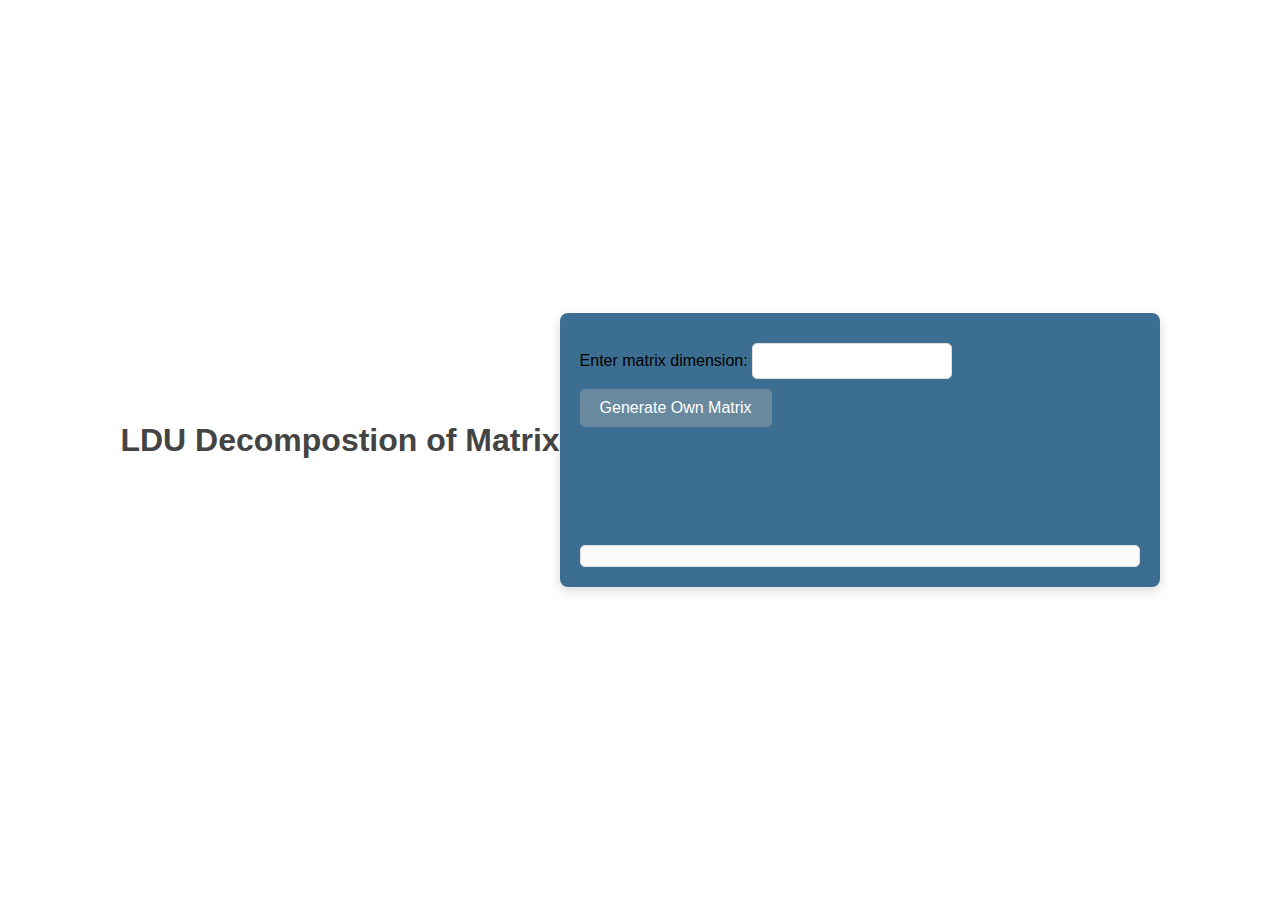
==== index.html @ 74ccfb77 "fix some minner issue" ====
<!DOCTYPE html>
<html lang="en">

    <head>
        <meta charset="UTF-8">
        <meta name="viewport" content="width=device-width, initial-scale=1.0">
        <title>LDU Factoristion Calculator</title>
        <link rel="stylesheet" href="style.css">
        <script src="script.js"></script>
    </head>
    
    <body>
        <header>
            <h1> LDU Decompostion of Matrix </h1>
        </header>
        
        <main>
            <div id="maine_div">
                <label class="go" for="dimension">Enter matrix dimension:</label>
                <input  type="number" id="dimension" min="1" required><br>
                <button class="go" onclick="generateMatrixInputs()">Generate Own Matrix</button>
                
                <!-- Container for the matrix input fields -->
                <div id="matrixInputContainer"></div>
    
                <!-- Button to display the matrix after it has been generated -->
                <button onclick="displayMatrix();" style="display:none;" id="showMatrixBtn">Show Matrix</button>            
            </div>
            
            <div id="Lu_div">
                <!-- Decompose button and matrix display -->
                <button id="Decompose", onclick="calculateLU()" style="display: none;">Decompose</button>
                <br>
                <!-- Message that shows before displaying matrix -->
                <p style="display: none;" id="line">Your given matrix is:-</p>
    
                <!-- Placeholder for showing the matrix -->
                <div id="matrixContainer"></div>
    
                <!-- Placeholder for the LU decomposition result -->
                <div id="resultContainer" class="matrix-container"></div>
            </div>
        </main>
    </body>

</html>
---- style.css ----
* {
    margin: 0;
    padding: 0;
    box-sizing: border-box;
    font-family: Arial, sans-serif;
}

body {
    
    display: flex;
    align-items: center;
    justify-content: center;
    min-height: 100vh;
    background-image:url('https://img.lovepik.com/background/20211020/large/lovepik-simple-block-science-and-technology-line-background-image_400063629.jpg');
    size-adjust: cover;
}

table, td {
    border: 1px solid black;
    border-collapse: collapse;
    padding: 5px;
    text-align: center;
}
input[type="number"] {
    width: 60px;
}
.matrix-container {
    margin-top: 20px;
}

header {
    text-align: center;
    margin-bottom: 20px;
}

header h1 {
    color: #444;
    font-size: 2rem;
    font-weight: 700;
}

/* Main container styling */
main {
    width: 90%;
    max-width: 600px;
    background-color: #3c6e91;
    padding: 20px;
    box-shadow: 0 4px 12px rgba(0, 0, 0, 0.15);
    border-radius: 8px;
}

/* Input and button styling */
#main_div {
    margin-bottom: 20px;
    text-align: center;
}

#main_div label {
    font-size: 1.1rem;
    color: #555;
    margin-bottom: 10px;
    display: block;
}

input[type="number"] {
    padding: 8px;
    margin-top: 10px;
    font-size: 1rem;
    width: 100%;
    max-width: 200px;
    border: 1px solid #ddd;
    border-radius: 5px;
    outline: none;
    transition: border-color 0.3s ease;
}

input[type="number"]:focus {
    border-color: #9bb4c5;
}

button {
    padding: 10px 20px;
    font-size: 1rem;
    color: #fff;
    background-color: #69899f;
    border: none;
    border-radius: 5px;
    cursor: pointer;
    transition: background-color 0.3s ease;
    margin-top: 10px;
}

button:hover {
    background-color: #6fbbc0;
}

button:disabled {
    background-color: #bbb;
    cursor: not-allowed;
}

.go {
    margin-top: 10px;
}

/* Matrix and result container styling */
#matrixInputContainer, #matrixContainer, #resultContainer {
    margin-top: 20px;
    padding: 10px;
}

.matrix-container {
    margin-top: 20px;
    background-color: #fafafa;
    padding: 10px;
    border: 1px solid #ddd;
    border-radius: 5px;
}

/* Result text styling */
#line {
    font-size: 1.1rem;
    font-weight: bold;
    color: #333;
    text-align: center;
    margin-top: 20px;
}

#Lu_div {
    text-align: center;
}

#gao{
    color: blue;
}
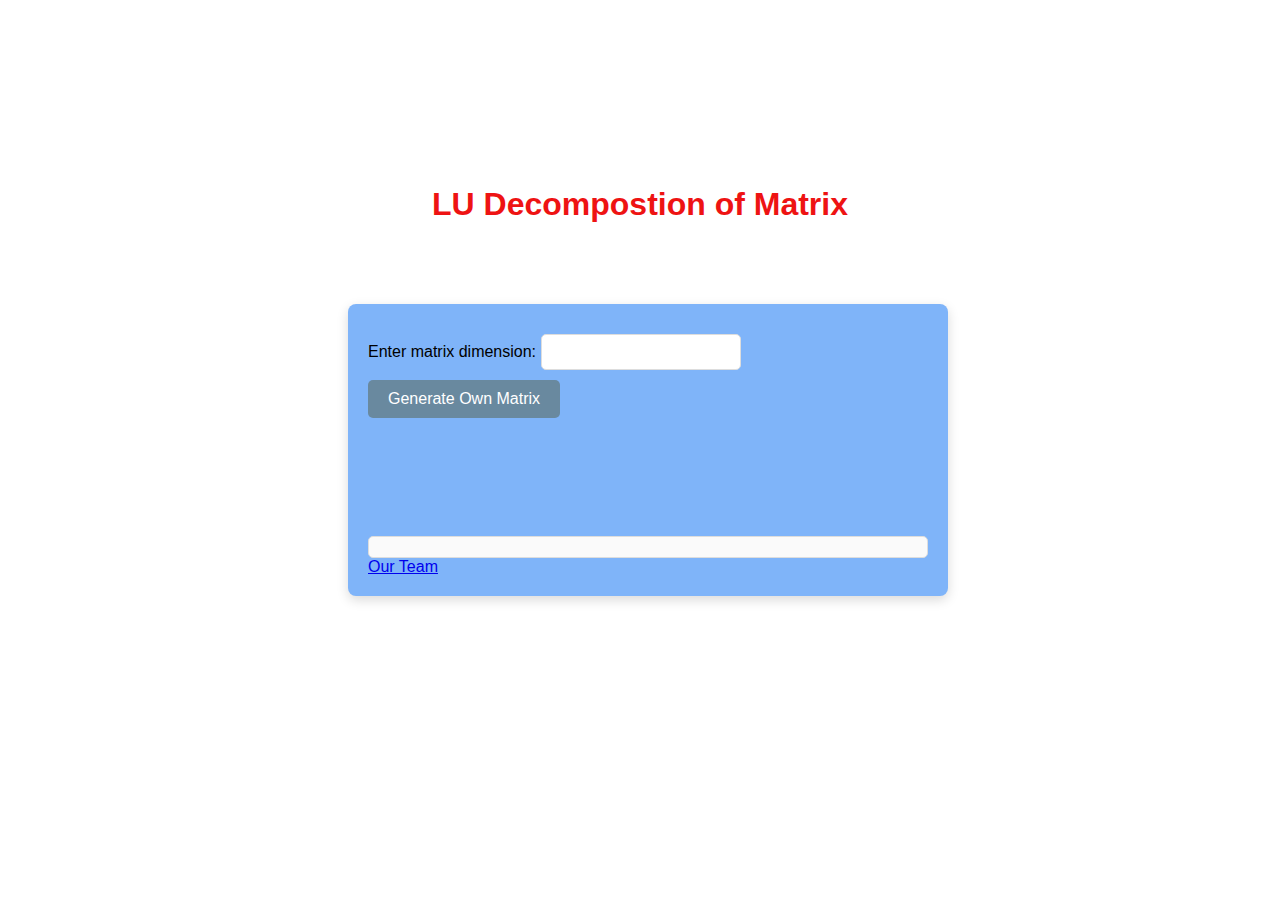
==== commit 9732096b: "add our team section" ====
--- a/index.html
+++ b/index.html
@@ -1,46 +1,51 @@
 <!DOCTYPE html>
 <html lang="en">
 
-    <head>
-        <meta charset="UTF-8">
-        <meta name="viewport" content="width=device-width, initial-scale=1.0">
-        <title>LDU Factoristion Calculator</title>
-        <link rel="stylesheet" href="style.css">
-        <script src="script.js"></script>
-    </head>
+<head>
+    <meta charset="UTF-8">
+    <meta name="viewport" content="width=device-width, initial-scale=1.0">
+    <title>LU Factoristion Calculator</title>
+    <link rel="stylesheet" href="style.css">
+    <script src="script.js"></script>
+</head>
+
+<body>
+    <header>
+        <h1> LU Decompostion of Matrix </h1>
+
+    </header>
+    <main>
+        <div id="maine_div">
+            <label class="go" for="dimension">Enter matrix dimension:</label>
+            <input  type="number" id="dimension" min="1" required><br>
+            <!-- <button class="go" onclick="generateMatrix()">Generate Matrix</button> -->
+            <button class="go" onclick="generateMatrixInputs()">Generate Own Matrix</button>
+            
+            
+            <div id="matrixInputContainer"></div>
+            <button onclick="displayMatrix();" style="display:none;" id="showMatrixBtn">Show Matrix</button>
+            
+
+        </div>
+        <div id="Lu_div">
+            <button id="Decompose", onclick="calculateLU()" style="display: none;">Decompose</button>
+            <br><p style="display: none;" id="line">Your given matrix is:-</p>
+            <div id="matrixContainer"></div>
+            <div id="resultContainer" class="matrix-container"></div>
+        </div>
+        <footer>
+            <div>
+                <a href="intro.html">Our Team</a>
+            </div>
+        </footer>
+        
+        
+        
+
     
-    <body>
-        <header>
-            <h1> LDU Decompostion of Matrix </h1>
-        </header>
-        
-        <main>
-            <div id="maine_div">
-                <label class="go" for="dimension">Enter matrix dimension:</label>
-                <input  type="number" id="dimension" min="1" required><br>
-                <button class="go" onclick="generateMatrixInputs()">Generate Own Matrix</button>
-                
-                <!-- Container for the matrix input fields -->
-                <div id="matrixInputContainer"></div>
-    
-                <!-- Button to display the matrix after it has been generated -->
-                <button onclick="displayMatrix();" style="display:none;" id="showMatrixBtn">Show Matrix</button>            
-            </div>
-            
-            <div id="Lu_div">
-                <!-- Decompose button and matrix display -->
-                <button id="Decompose", onclick="calculateLU()" style="display: none;">Decompose</button>
-                <br>
-                <!-- Message that shows before displaying matrix -->
-                <p style="display: none;" id="line">Your given matrix is:-</p>
-    
-                <!-- Placeholder for showing the matrix -->
-                <div id="matrixContainer"></div>
-    
-                <!-- Placeholder for the LU decomposition result -->
-                <div id="resultContainer" class="matrix-container"></div>
-            </div>
-        </main>
-    </body>
 
-</html>
+    </main>
+
+</body>
+
+</html>--- a/style.css
+++ b/style.css
@@ -1,4 +1,3 @@
-
 * {
     margin: 0;
     padding: 0;
@@ -7,26 +6,12 @@
 }
 
 body {
-    
     display: flex;
     align-items: center;
     justify-content: center;
     min-height: 100vh;
-    background-image:url('https://img.lovepik.com/background/20211020/large/lovepik-simple-block-science-and-technology-line-background-image_400063629.jpg');
+    background-image:url('https://cdn.pixabay.com/photo/2017/10/18/10/21/blue-2863550_1280.png');
     size-adjust: cover;
-}
-
-table, td {
-    border: 1px solid black;
-    border-collapse: collapse;
-    padding: 5px;
-    text-align: center;
-}
-input[type="number"] {
-    width: 60px;
-}
-.matrix-container {
-    margin-top: 20px;
 }
 
 header {
@@ -35,22 +20,27 @@
 }
 
 header h1 {
-    color: #444;
+    position: relative;
+    bottom: 236px;
+    left: 300px;
+    color: #ee1313;
     font-size: 2rem;
     font-weight: 700;
 }
 
-/* Main container styling */
+
 main {
+    position: relative;
+    right: 200px;
     width: 90%;
     max-width: 600px;
-    background-color: #3c6e91;
+    background-color: #7fb4f9;
     padding: 20px;
     box-shadow: 0 4px 12px rgba(0, 0, 0, 0.15);
     border-radius: 8px;
 }
 
-/* Input and button styling */
+
 #main_div {
     margin-bottom: 20px;
     text-align: center;
@@ -104,7 +94,6 @@
     margin-top: 10px;
 }
 
-/* Matrix and result container styling */
 #matrixInputContainer, #matrixContainer, #resultContainer {
     margin-top: 20px;
     padding: 10px;
@@ -118,7 +107,6 @@
     border-radius: 5px;
 }
 
-/* Result text styling */
 #line {
     font-size: 1.1rem;
     font-weight: bold;
@@ -131,6 +119,16 @@
     text-align: center;
 }
 
-#gao{
-    color: blue;
-}+@media (max-width: 600px) {
+    main {
+        padding: 15px;
+    }
+
+    header h1 {
+        font-size: 1.8rem;
+    }
+
+    input[type="number"] {
+        width: 90%;
+    }
+}
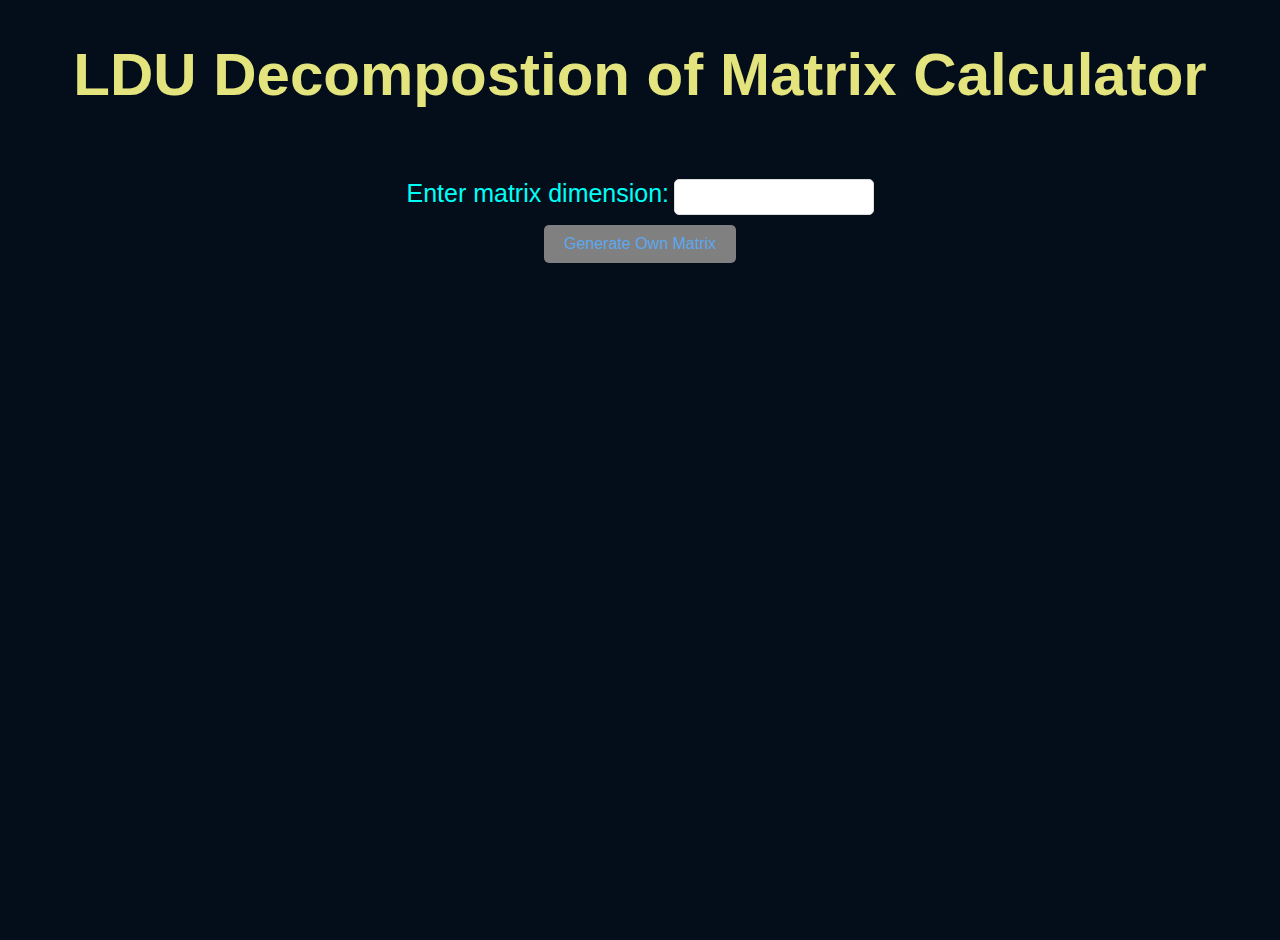
==== commit 2e3e698e: "update css" ====
--- a/index.html
+++ b/index.html
@@ -4,40 +4,33 @@
 <head>
     <meta charset="UTF-8">
     <meta name="viewport" content="width=device-width, initial-scale=1.0">
-    <title>LU Factoristion Calculator</title>
+    <title>LDU Factoristion Calculator</title>
     <link rel="stylesheet" href="style.css">
     <script src="script.js"></script>
 </head>
 
 <body>
-    <header>
-        <h1> LU Decompostion of Matrix </h1>
-
+    <header id="head">
+        <h1> LDU Decompostion of Matrix Calculator </h1>
     </header>
     <main>
-        <div id="maine_div">
-            <label class="go" for="dimension">Enter matrix dimension:</label>
+        <div id="main_div">
+            <label  for="dimension">Enter matrix dimension:</label>
             <input  type="number" id="dimension" min="1" required><br>
-            <!-- <button class="go" onclick="generateMatrix()">Generate Matrix</button> -->
-            <button class="go" onclick="generateMatrixInputs()">Generate Own Matrix</button>
+            <button class="button" onclick="generateMatrixInputs()">Generate Own Matrix</button>
             
             
             <div id="matrixInputContainer"></div>
-            <button onclick="displayMatrix();" style="display:none;" id="showMatrixBtn">Show Matrix</button>
+            <button onclick="displayMatrix();" class="button" style="display:none;" id="showMatrixBtn">Show Matrix</button>
             
 
         </div>
-        <div id="Lu_div">
-            <button id="Decompose", onclick="calculateLU()" style="display: none;">Decompose</button>
+        <div id="main_div">
+            <button class="button" id="Decompose", onclick="calculateLU()" style="display: none;">Decompose</button>
             <br><p style="display: none;" id="line">Your given matrix is:-</p>
             <div id="matrixContainer"></div>
-            <div id="resultContainer" class="matrix-container"></div>
+            <div id="result" class="matrix-container"></div>
         </div>
-        <footer>
-            <div>
-                <a href="intro.html">Our Team</a>
-            </div>
-        </footer>
         
         
         
@@ -48,4 +41,4 @@
 
 </body>
 
-</html>+</html>
--- a/style.css
+++ b/style.css
@@ -1,3 +1,4 @@
+
 * {
     margin: 0;
     padding: 0;
@@ -6,51 +7,18 @@
 }
 
 body {
-    display: flex;
-    align-items: center;
-    justify-content: center;
+    background-color: #040d1a;
     min-height: 100vh;
-    background-image:url('https://cdn.pixabay.com/photo/2017/10/18/10/21/blue-2863550_1280.png');
-    size-adjust: cover;
 }
 
-header {
-    text-align: center;
-    margin-bottom: 20px;
-}
-
-header h1 {
-    position: relative;
-    bottom: 236px;
-    left: 300px;
-    color: #ee1313;
-    font-size: 2rem;
-    font-weight: 700;
-}
-
-
-main {
-    position: relative;
-    right: 200px;
-    width: 90%;
-    max-width: 600px;
-    background-color: #7fb4f9;
-    padding: 20px;
-    box-shadow: 0 4px 12px rgba(0, 0, 0, 0.15);
-    border-radius: 8px;
-}
-
-
-#main_div {
-    margin-bottom: 20px;
+table, td {
+    border: 1px solid black;
+    border-collapse: collapse;
+    padding: 5px;
     text-align: center;
 }
-
-#main_div label {
-    font-size: 1.1rem;
-    color: #555;
-    margin-bottom: 10px;
-    display: block;
+input[type="number"] {
+    width: 60px;
 }
 
 input[type="number"] {
@@ -69,11 +37,62 @@
     border-color: #9bb4c5;
 }
 
-button {
+#head{
+    margin: 40px;
+
+}
+#head h1{
+    text-align: center;
+    color: rgb(228, 228, 126);
+    position: relative;
+    font-size: 60px;
+    
+    
+}
+
+/* .matrix-container {
+    margin-top: 20px;
+}
+
+header {
+    text-align: center;
+    margin-bottom: 20px;
+}
+
+header h1 {
+    color: #444;
+    font-size: 2rem;
+    font-weight: 700;
+} */
+
+/* Main container styling */
+ main {
+    margin: auto;
+
+    padding: 20px;
+    
+}
+
+/* Input and button styling */
+#main_div {
+    /* background-color: red; */
+    margin: auto;
+    text-align: center;
+}
+
+#main_div label {
+    font-size: 25px;
+    color: #00fff7;
+    margin-bottom: 10px;
+}
+
+
+
+.button {
     padding: 10px 20px;
     font-size: 1rem;
-    color: #fff;
-    background-color: #69899f;
+    color: #5ca8ef;
+    background-color: grey;
     border: none;
     border-radius: 5px;
     cursor: pointer;
@@ -94,19 +113,21 @@
     margin-top: 10px;
 }
 
-#matrixInputContainer, #matrixContainer, #resultContainer {
+/* Matrix and result container styling */
+/* #matrixInputContainer, #matrixContainer, #result {
     margin-top: 20px;
     padding: 10px;
-}
+} */
 
-.matrix-container {
+/* .matrix-container {
     margin-top: 20px;
     background-color: #fafafa;
     padding: 10px;
     border: 1px solid #ddd;
     border-radius: 5px;
-}
+} */
 
+/* Result text styling */
 #line {
     font-size: 1.1rem;
     font-weight: bold;
@@ -115,20 +136,3 @@
     margin-top: 20px;
 }
 
-#Lu_div {
-    text-align: center;
-}
-
-@media (max-width: 600px) {
-    main {
-        padding: 15px;
-    }
-
-    header h1 {
-        font-size: 1.8rem;
-    }
-
-    input[type="number"] {
-        width: 90%;
-    }
-}
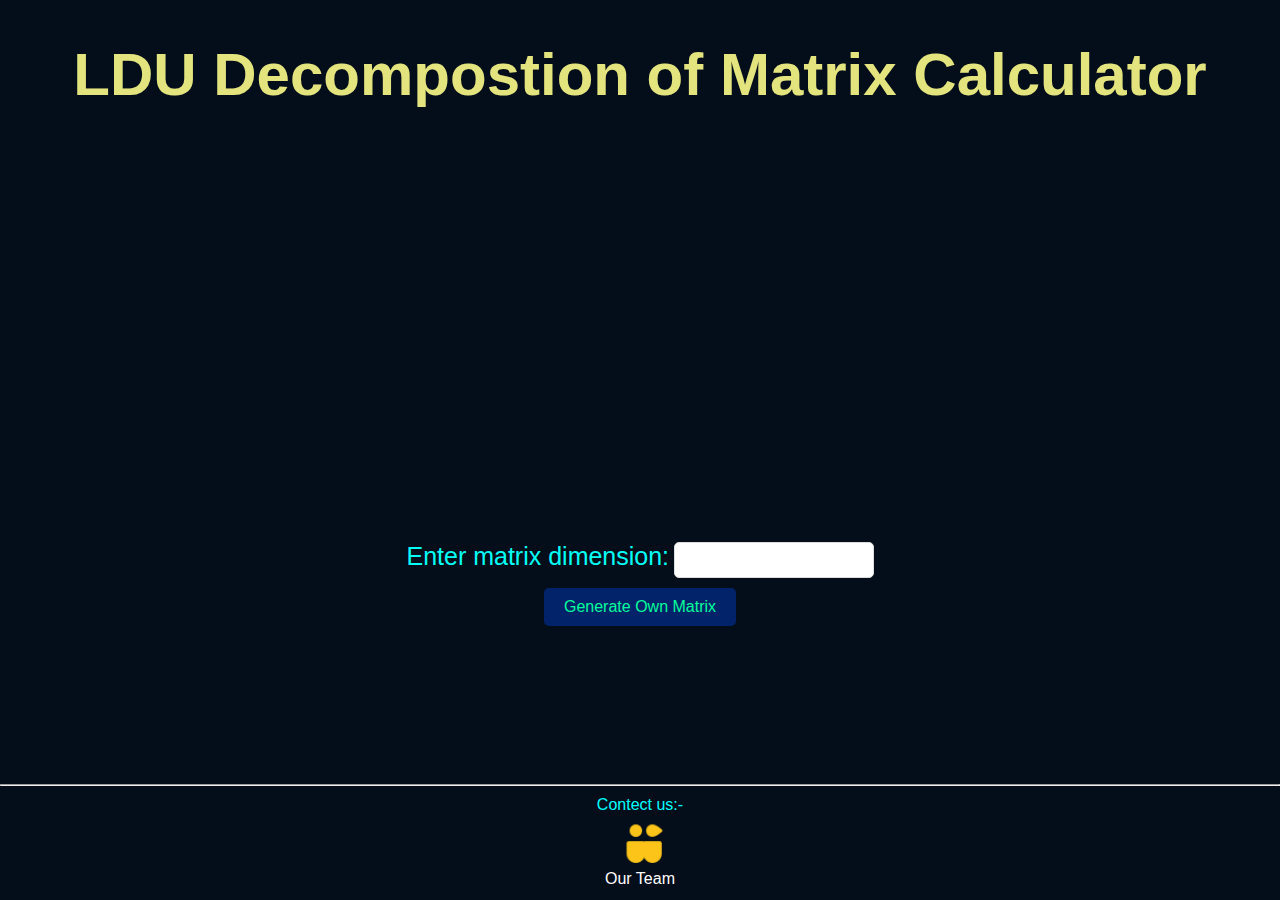
==== commit 6b5e5a7b: "finall version of html and java and also new our team section add by Rohit" ====
--- a/index.html
+++ b/index.html
@@ -14,6 +14,7 @@
         <h1> LDU Decompostion of Matrix Calculator </h1>
     </header>
     <main>
+        
         <div id="main_div">
             <label  for="dimension">Enter matrix dimension:</label>
             <input  type="number" id="dimension" min="1" required><br>
@@ -27,17 +28,23 @@
         </div>
         <div id="main_div">
             <button class="button" id="Decompose", onclick="calculateLU()" style="display: none;">Decompose</button>
-            <br><p style="display: none;" id="line">Your given matrix is:-</p>
+            <br><p  id="line">Your given matrix "A" is :-</p>
             <div id="matrixContainer"></div>
             <div id="result" class="matrix-container"></div>
         </div>
         
-        
-        
 
-    
 
     </main>
+    <hr>
+    <footer class="footer">
+        <div class="our" >
+            Contect us:-</p>
+            <a href="intro.html" id="team" ><img src="icons8-team-48.png" height="50" alt="our team">
+            </a>
+            <p style="color: white; padding: 2px ;">Our Team</p>
+        </div>
+    </footer>
 
 </body>
 
--- a/style.css
+++ b/style.css
@@ -1,4 +1,3 @@
-
 * {
     margin: 0;
     padding: 0;
@@ -7,16 +6,28 @@
 }
 
 body {
+    display: grid;
+    grid-template-rows: 1fr auto;
     background-color: #040d1a;
     min-height: 100vh;
+
+
 }
 
-table, td {
-    border: 1px solid black;
+table {
+    margin: auto;
+    padding: 20px;
+}
+
+table,
+td {
+    color: aqua;
+    border: 1px solid white;
     border-collapse: collapse;
     padding: 5px;
     text-align: center;
 }
+
 input[type="number"] {
     width: 60px;
 }
@@ -37,45 +48,28 @@
     border-color: #9bb4c5;
 }
 
-#head{
+#head {
     margin: 40px;
 
 }
-#head h1{
+
+#head h1 {
     text-align: center;
     color: rgb(228, 228, 126);
     position: relative;
     font-size: 60px;
-    
-    
+
+
 }
 
-/* .matrix-container {
-    margin-top: 20px;
+
+main {
+    margin: auto;
+    padding: 20px;
+
 }
 
-header {
-    text-align: center;
-    margin-bottom: 20px;
-}
-
-header h1 {
-    color: #444;
-    font-size: 2rem;
-    font-weight: 700;
-} */
-
-/* Main container styling */
- main {
-    margin: auto;
-
-    padding: 20px;
-    
-}
-
-/* Input and button styling */
 #main_div {
-    /* background-color: red; */
     margin: auto;
     text-align: center;
 }
@@ -91,8 +85,8 @@
 .button {
     padding: 10px 20px;
     font-size: 1rem;
-    color: #5ca8ef;
-    background-color: grey;
+    color: #00fc9b;
+    background-color: rgb(2, 35, 106);
     border: none;
     border-radius: 5px;
     cursor: pointer;
@@ -101,11 +95,13 @@
 }
 
 button:hover {
-    background-color: #6fbbc0;
+    color: white;
+    background-color: #fc0101;
 }
 
 button:disabled {
     background-color: #bbb;
+
     cursor: not-allowed;
 }
 
@@ -113,26 +109,40 @@
     margin-top: 10px;
 }
 
-/* Matrix and result container styling */
-/* #matrixInputContainer, #matrixContainer, #result {
+
+#matrixInputContainer,
+#matrixContainer,
+#result {
     margin-top: 20px;
     padding: 10px;
-} */
+}
 
-/* .matrix-container {
+.matrix-container {
     margin-top: 20px;
-    background-color: #fafafa;
-    padding: 10px;
-    border: 1px solid #ddd;
+    background-color: #040d1a;
+    padding: 20px;
+    color: rgb(5, 238, 255);
+
     border-radius: 5px;
-} */
+}
 
-/* Result text styling */
+
+.matrix-container h3 {
+    padding: 30px;
+}
+
 #line {
+    padding: 20px;
+    display: none;
     font-size: 1.1rem;
     font-weight: bold;
-    color: #333;
+    color: aqua;
     text-align: center;
     margin-top: 20px;
 }
 
+.footer {
+    color: aqua;
+    text-align: center;
+    padding: 10px;
+}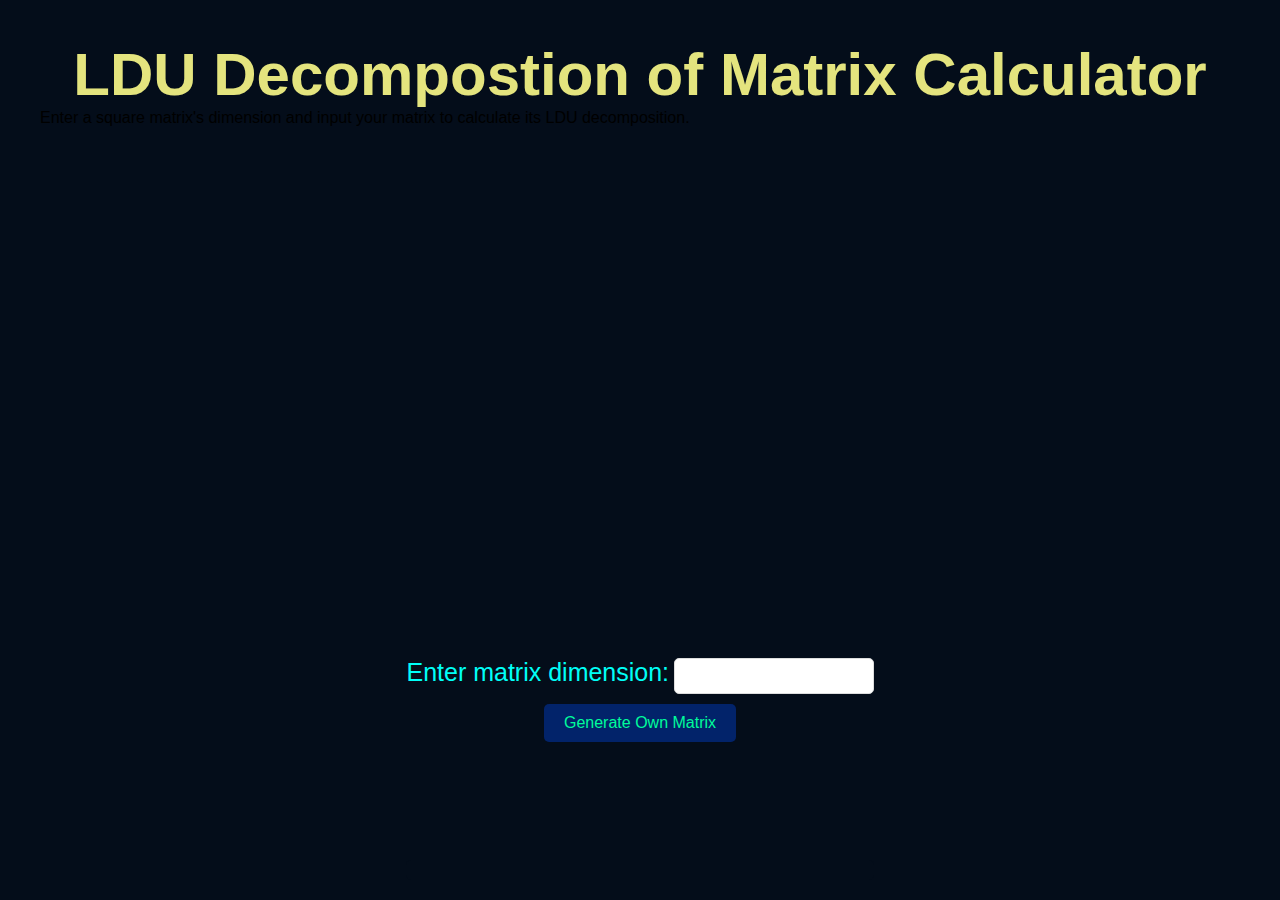
==== commit 61bbbedb: "Added some comment syntax" ====
--- a/index.html
+++ b/index.html
@@ -10,42 +10,43 @@
 </head>
 
 <body>
+    <!-- Header Section -->
     <header id="head">
         <h1> LDU Decompostion of Matrix Calculator </h1>
+        <!-- Brief instructions for the user -->
+        <p>Enter a square matrix's dimension and input your matrix to calculate its LDU decomposition.</p>
     </header>
+    
     <main>
-        
+        <!-- Main content section for matrix input -->
         <div id="main_div">
+            <!-- Label and input field for matrix dimension -->
             <label  for="dimension">Enter matrix dimension:</label>
             <input  type="number" id="dimension" min="1" required><br>
+            <!-- Button to generate matrix input fields -->
             <button class="button" onclick="generateMatrixInputs()">Generate Own Matrix</button>
             
-            
+            <!-- Container where matrix inputs will be dynamically generated -->
             <div id="matrixInputContainer"></div>
+
+            <!-- Button to show the matrix (hidden initially) -->
             <button onclick="displayMatrix();" class="button" style="display:none;" id="showMatrixBtn">Show Matrix</button>
-            
+        </div>
 
-        </div>
+        <!-- Section for displaying matrix and results -->
         <div id="main_div">
+            <!-- Button to start decomposition process (hidden initially) -->
             <button class="button" id="Decompose", onclick="calculateLU()" style="display: none;">Decompose</button>
-            <br><p  id="line">Your given matrix "A" is :-</p>
+            <br>
+            <!-- Section displaying the matrix -->
+            <p style="display: none;" id="line">Your given matrix is:-</p>
+
+            <!-- Container where the matrix will be displayed -->
             <div id="matrixContainer"></div>
+            <!-- Container for the decomposition results -->
             <div id="result" class="matrix-container"></div>
         </div>
-        
-
-
     </main>
-    <hr>
-    <footer class="footer">
-        <div class="our" >
-            Contect us:-</p>
-            <a href="intro.html" id="team" ><img src="icons8-team-48.png" height="50" alt="our team">
-            </a>
-            <p style="color: white; padding: 2px ;">Our Team</p>
-        </div>
-    </footer>
-
 </body>
 
 </html>
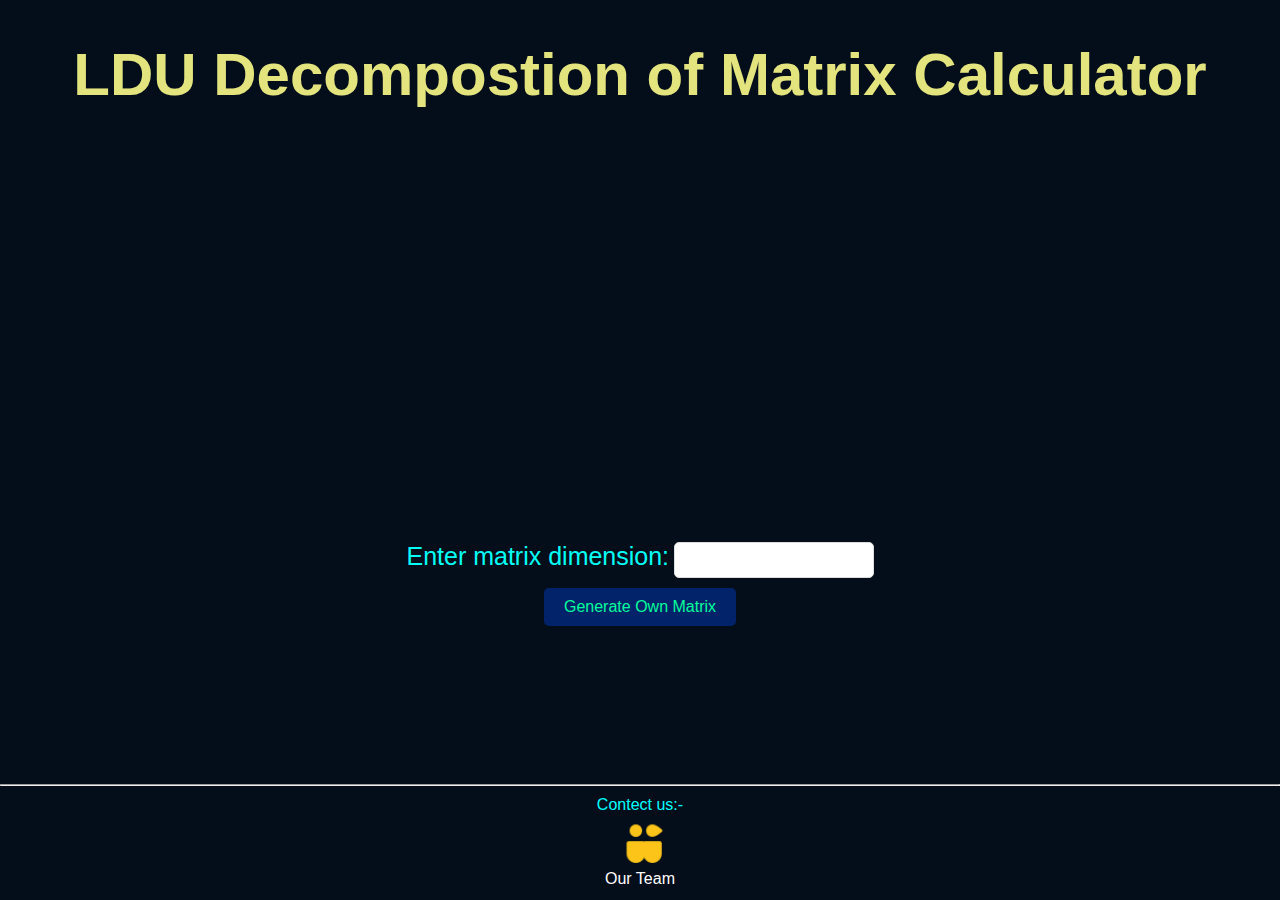
==== commit d112dc0c: "finall version" ====
--- a/index.html
+++ b/index.html
@@ -10,43 +10,42 @@
 </head>
 
 <body>
-    <!-- Header Section -->
     <header id="head">
         <h1> LDU Decompostion of Matrix Calculator </h1>
-        <!-- Brief instructions for the user -->
-        <p>Enter a square matrix's dimension and input your matrix to calculate its LDU decomposition.</p>
     </header>
-    
     <main>
-        <!-- Main content section for matrix input -->
+        
         <div id="main_div">
-            <!-- Label and input field for matrix dimension -->
             <label  for="dimension">Enter matrix dimension:</label>
             <input  type="number" id="dimension" min="1" required><br>
-            <!-- Button to generate matrix input fields -->
             <button class="button" onclick="generateMatrixInputs()">Generate Own Matrix</button>
             
-            <!-- Container where matrix inputs will be dynamically generated -->
+            
             <div id="matrixInputContainer"></div>
+            <button onclick="displayMatrix();" class="button" style="display:none;" id="showMatrixBtn">Show Matrix</button>
+            
 
-            <!-- Button to show the matrix (hidden initially) -->
-            <button onclick="displayMatrix();" class="button" style="display:none;" id="showMatrixBtn">Show Matrix</button>
         </div>
-
-        <!-- Section for displaying matrix and results -->
         <div id="main_div">
-            <!-- Button to start decomposition process (hidden initially) -->
             <button class="button" id="Decompose", onclick="calculateLU()" style="display: none;">Decompose</button>
-            <br>
-            <!-- Section displaying the matrix -->
-            <p style="display: none;" id="line">Your given matrix is:-</p>
-
-            <!-- Container where the matrix will be displayed -->
+            <br><p  id="line">Your given matrix "A" is :-</p>
             <div id="matrixContainer"></div>
-            <!-- Container for the decomposition results -->
             <div id="result" class="matrix-container"></div>
         </div>
+        
+
+
     </main>
+    <hr>
+    <footer class="footer">
+        <div class="our" >
+            <p>Contect us:-</p>
+            <a href="intro.html" id="team" ><img src="icons8-team-48.png" height="50" alt="our team">
+            </a>
+            <p style="color: white; padding: 2px ;">Our Team</p>
+        </div>
+    </footer>
+
 </body>
 
 </html>
--- a/style.css
+++ b/style.css
@@ -80,8 +80,6 @@
     margin-bottom: 10px;
 }
 
-
-
 .button {
     padding: 10px 20px;
     font-size: 1rem;
@@ -104,11 +102,6 @@
 
     cursor: not-allowed;
 }
-
-.go {
-    margin-top: 10px;
-}
-
 
 #matrixInputContainer,
 #matrixContainer,
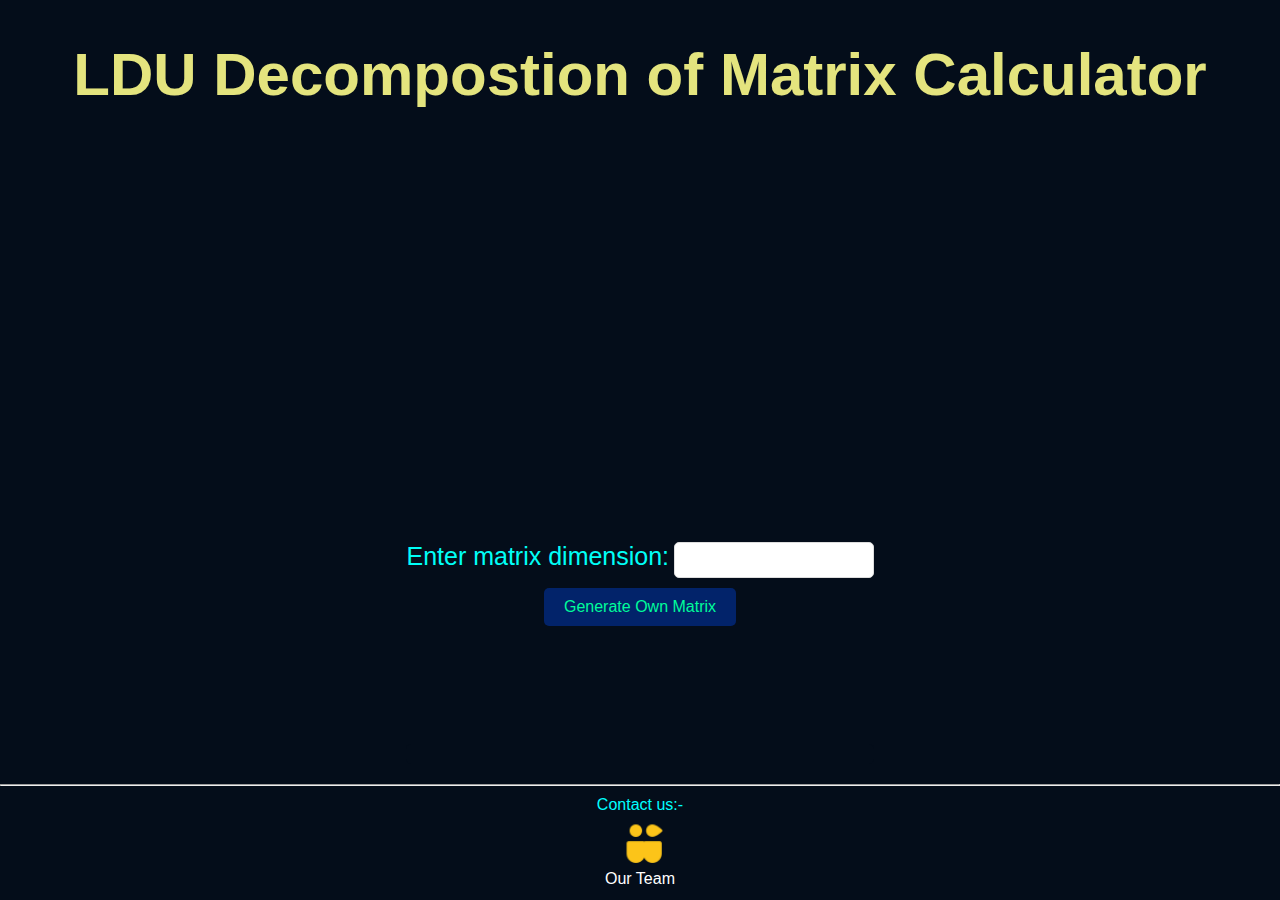
==== commit 95d554a1: "bugs fixing" ====
--- a/index.html
+++ b/index.html
@@ -39,7 +39,7 @@
     <hr>
     <footer class="footer">
         <div class="our" >
-            <p>Contect us:-</p>
+            <p>Contact us:-</p>
             <a href="intro.html" id="team" ><img src="icons8-team-48.png" height="50" alt="our team">
             </a>
             <p style="color: white; padding: 2px ;">Our Team</p>
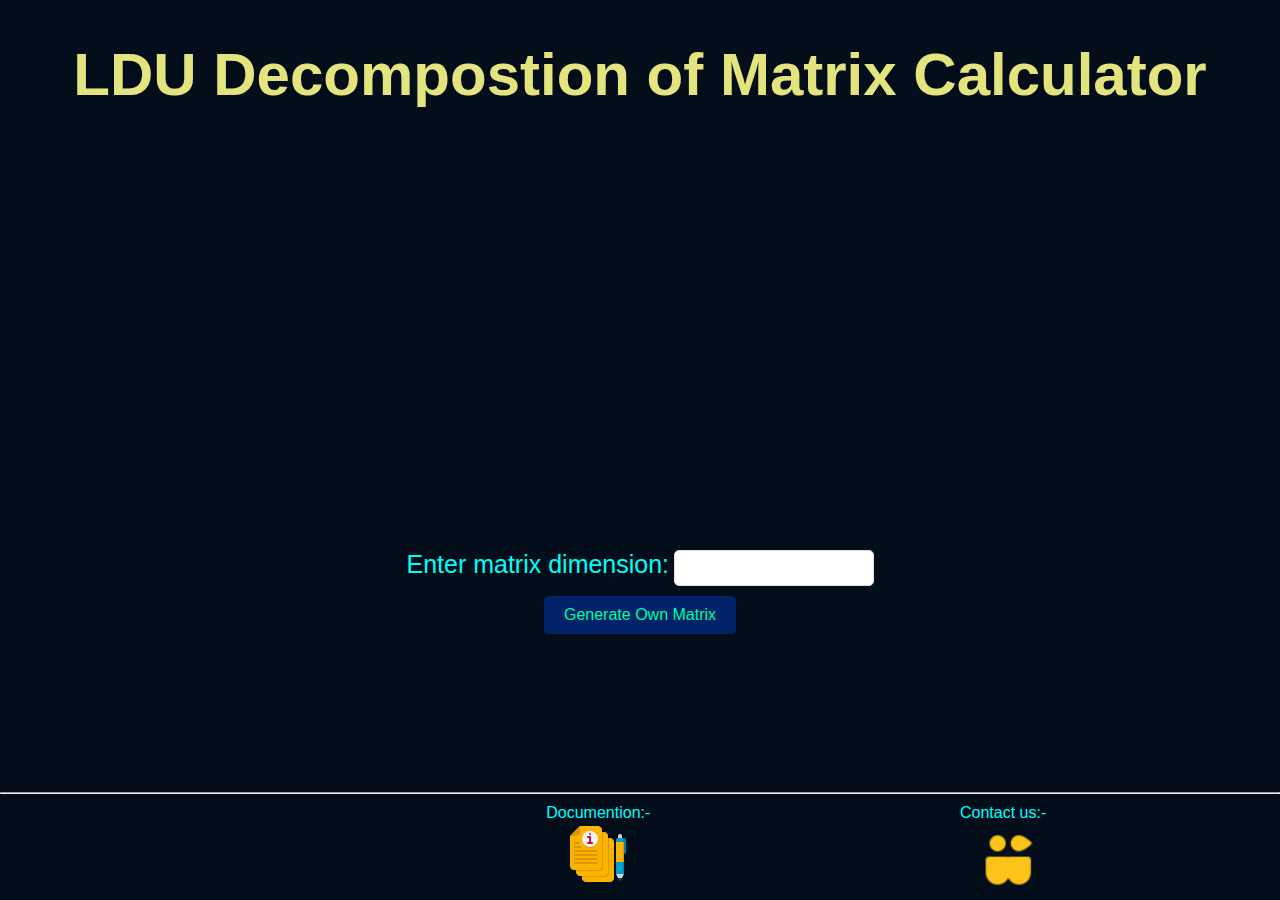
==== commit 0d33d73b: "add new feature including row swaping and also add documentation ny Rakshita" ====
--- a/index.html
+++ b/index.html
@@ -38,11 +38,16 @@
     </main>
     <hr>
     <footer class="footer">
-        <div class="our" >
+        <div id="our" >
             <p>Contact us:-</p>
-            <a href="intro.html" id="team" ><img src="icons8-team-48.png" height="50" alt="our team">
+            <a href="intro.html" id="team" ><img src="icons8-team-48.png" height="64" alt="our team">
+                
             </a>
-            <p style="color: white; padding: 2px ;">Our Team</p>
+        </div>
+        <div id='doc'>
+            <p>Documention:-</p>
+            <a href="Documentation of ITC Project.pdf" target="_blank"><img src="icons8-documentation-64.png" alt="Documentation">
+            </a>
         </div>
     </footer>
 
--- a/style.css
+++ b/style.css
@@ -135,7 +135,17 @@
 }
 
 .footer {
+    display: flex;
     color: aqua;
     text-align: center;
     padding: 10px;
+}
+#our{   
+    position: relative;
+    left: 950px;
+}
+
+#doc{
+    position: relative;
+    left: 450px;
 }